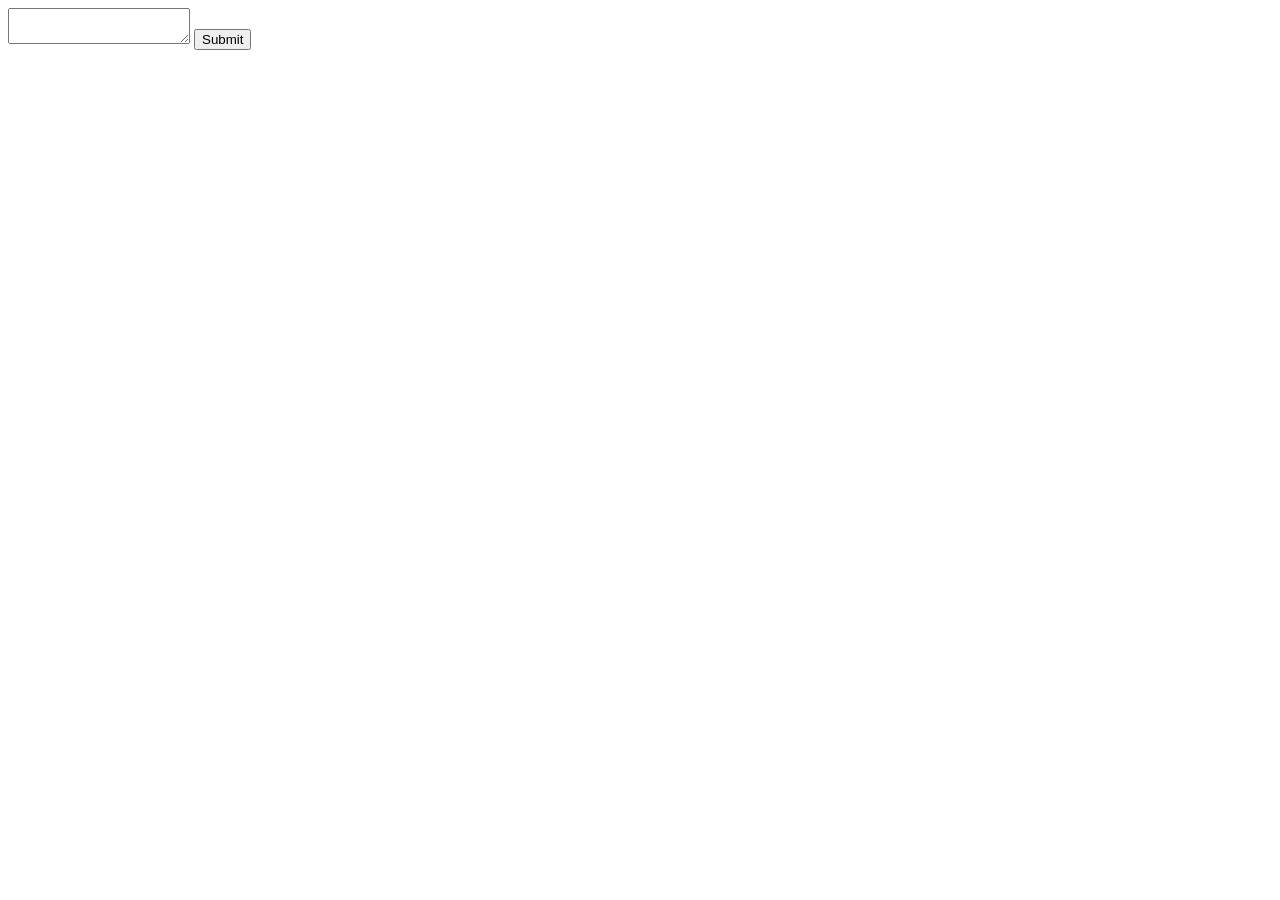
==== index.html @ 44842c0b "Initial working prototype: text input, task parsing, results display" ====
<!DOCTYPE html>
<html lang="en">
<head>
    <meta charset="UTF-8">
    <meta name="viewport" content="width=device-width, initial-scale=1.0">
    <title>Email Sorter</title>
</head>
<body>
    <textarea id="textarea1"></textarea>

    <button id="Button1">Submit</button>

    <div id="results"></div>

    <script src="app.js"></script>
</body>
</html>
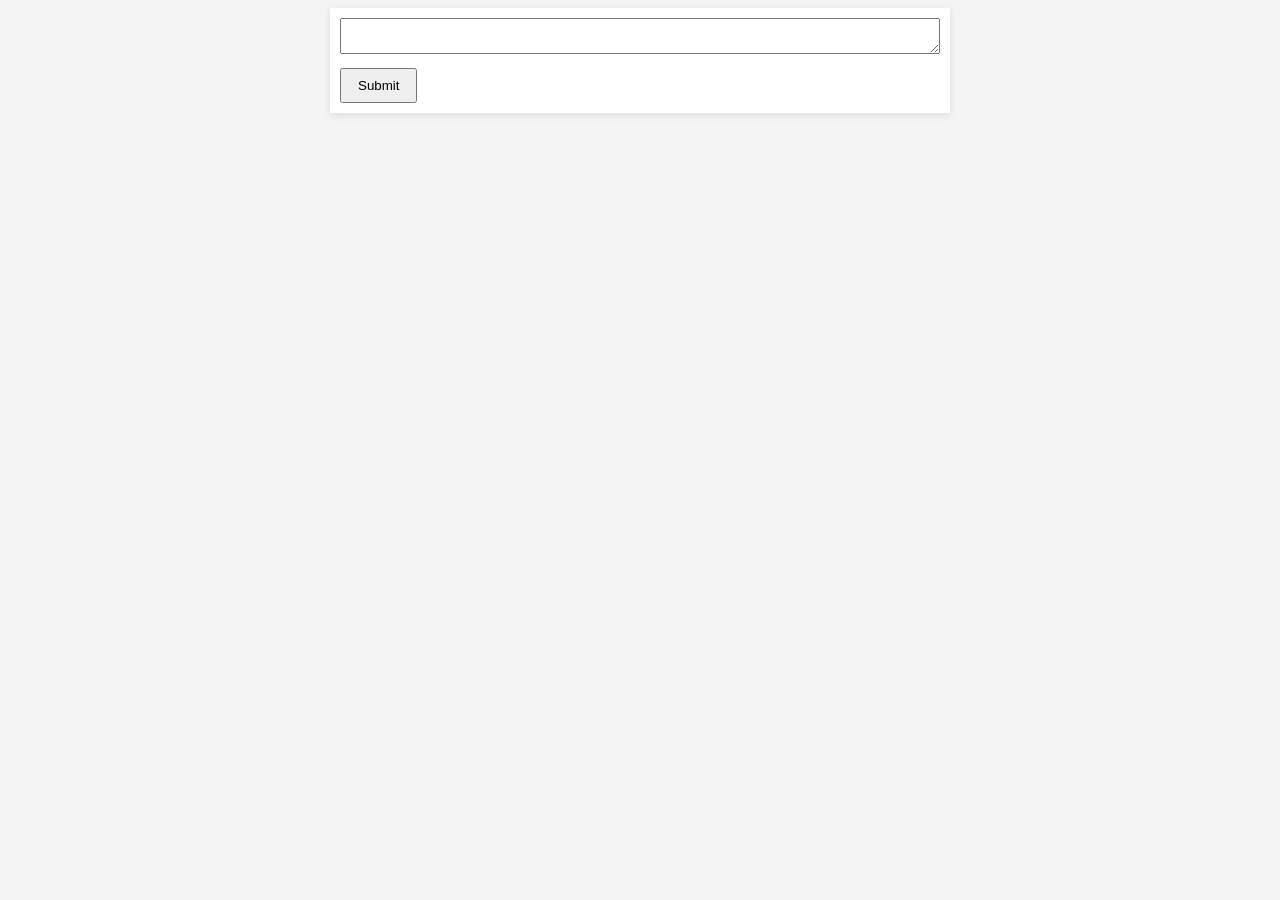
==== commit a594dbfa: "Add UI styling: layout, typography, and conflicts warning box" ====
--- a/index.html
+++ b/index.html
@@ -1,17 +1,20 @@
-<!DOCTYPE html>
+<!doctype html>
 <html lang="en">
-<head>
-    <meta charset="UTF-8">
-    <meta name="viewport" content="width=device-width, initial-scale=1.0">
+  <head>
+    <meta charset="UTF-8" />
+    <meta name="viewport" content="width=device-width, initial-scale=1.0" />
     <title>Email Sorter</title>
-</head>
-<body>
-    <textarea id="textarea1"></textarea>
+    <link rel="stylesheet" href="style.css" />
+  </head>
+  <body>
+    <div class="container">
+      <textarea id="textarea1"></textarea>
 
-    <button id="Button1">Submit</button>
+      <button id="Button1">Submit</button>
 
-    <div id="results"></div>
+      <div id="results"></div>
 
-    <script src="app.js"></script>
-</body>
-</html>+      <script src="app.js"></script>
+    </div>
+  </body>
+</html>
--- a/style.css
+++ b/style.css
@@ -0,0 +1,63 @@
+body {
+  font-family: -apple-system, "Segoe UI", Roboto, sans-serif;
+  background-color: #f4f4f4;
+}
+
+.container {
+  max-width: 600px;
+  margin: 0 auto;
+  padding: 10px 10px;
+  background: white;
+  box-shadow: 0 2px 8px rgba(0, 0, 0, 0.1);
+}
+
+textarea {
+  width: 100%;
+  box-sizing: border-box;
+  resize: vertical;
+}
+
+button {
+  margin-top: 10px;
+  padding: 8px 16px;
+  cursor: pointer;
+}
+
+.summary {
+  font-style: italic;
+  color: #555;
+  margin-bottom: 10px;
+}
+
+.task-list {
+  list-style: none;
+  padding: 0;
+}
+
+.task-list li {
+  padding: 10px;
+  border-bottom: 1px solid #eee;
+}
+
+.conflicts {
+  background-color: #fff8e6;
+  border-left: 4px solid #e63946;
+  padding: 15px;
+  margin-top: 20px;
+  border-radius: 6px;
+}
+
+.conflicts p {
+  font-weight: bold;
+  color: #e63946;
+  margin: 0 0 8px 0;
+}
+
+.conflicts ul {
+  margin: 0;
+  padding-left: 20px;
+}
+
+.conflicts li {
+  margin-bottom: 4px;
+}
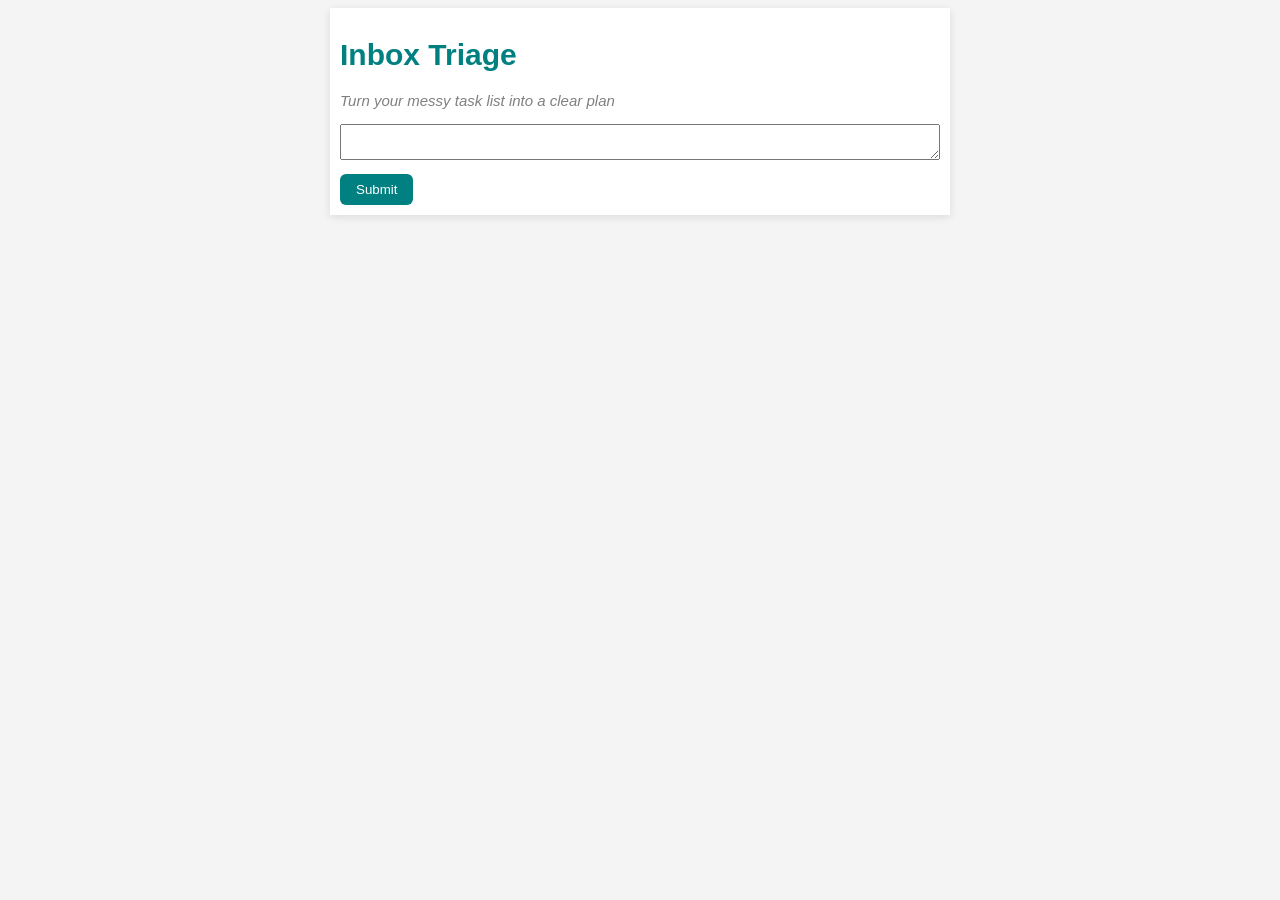
==== commit a6b2ae65: "Add header, color system, and primary/secondary button styling" ====
--- a/index.html
+++ b/index.html
@@ -3,14 +3,20 @@
   <head>
     <meta charset="UTF-8" />
     <meta name="viewport" content="width=device-width, initial-scale=1.0" />
-    <title>Email Sorter</title>
+    <title>Inbox Triage</title>
     <link rel="stylesheet" href="style.css" />
   </head>
+
   <body>
     <div class="container">
+      <header>
+        <h1>Inbox Triage</h1>
+        <p class="tagline">Turn your messy task list into a clear plan</p>
+      </header>
+
       <textarea id="textarea1"></textarea>
 
-      <button id="Button1">Submit</button>
+      <button id="submit-btn">Submit</button>
 
       <div id="results"></div>
 
--- a/style.css
+++ b/style.css
@@ -17,10 +17,43 @@
   resize: vertical;
 }
 
-button {
+#submit-btn {
   margin-top: 10px;
   padding: 8px 16px;
   cursor: pointer;
+  background-color: teal;
+  color: white;
+  border-radius: 6px;
+  border: none;
+}
+
+#submit-btn:hover {
+  background-color: darkslategray;
+}
+
+.lookup-btn {
+  background-color: white;
+  color: black;
+  border-radius: 6px;
+  border: 1px solid teal;
+  padding: 8px 16px;
+  cursor: pointer;
+}
+
+header {
+  margin-bottom: 10px;
+}
+
+h1 {
+  font-size: 30px;
+  font-weight: bold;
+  color: teal;
+}
+
+.tagline {
+  color: grey;
+  font-style: italic;
+  font-size: 15px;
 }
 
 .summary {
